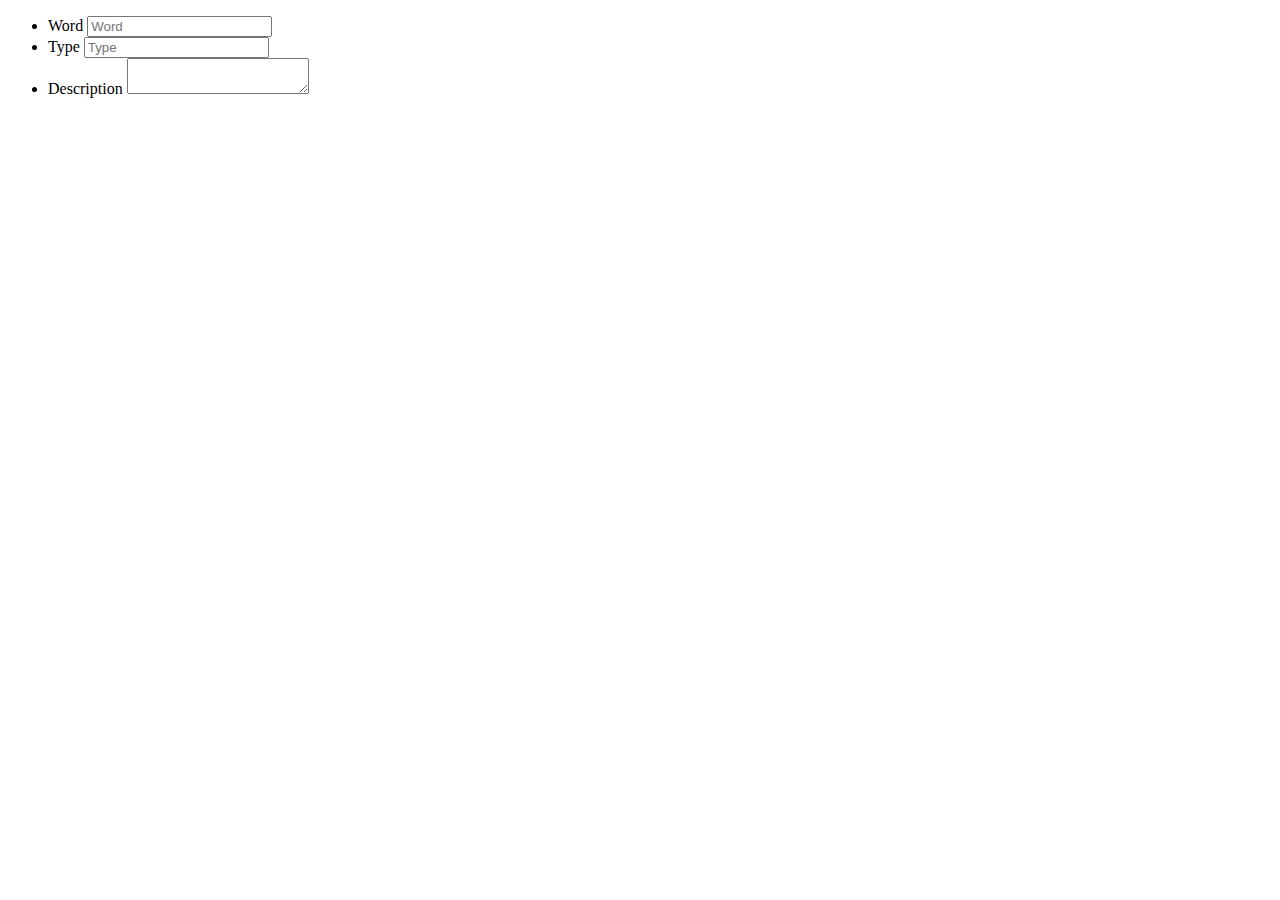
==== create/create.html @ 8ad3f45c "favicon and beginning of creating page" ====
<!DOCTYPE html>
<html lang="en">

<head>

    <link rel="apple-touch-icon" sizes="180x180" href="/apple-touch-icon.png">
    <link rel="icon" type="image/png" sizes="32x32" href="/favicon-32x32.png">
    <link rel="icon" type="image/png" sizes="16x16" href="/favicon-16x16.png">
    <link rel="manifest" href="/site.webmanifest">

    <meta charset="UTF-8">
    <meta name="viewport" content="width=device-width, initial-scale=1.0">
    <title>Create</title>
</head>

<body>
    <div class="all">
        <div class="form">
            <form>
                <ul>
                    <li>
                        <label for="word">Word</label>
                        <input type="text" placeholder="Word">
                    </li>
                    <li>
                        <label for="type">Type</label>
                        <input type="text" placeholder="Type">
                    </li>
                    <li>
                        <label for="description">Description</label>
                        <textarea></textarea>
                    </li>
                </ul>
            </form>
        </div>
    </div>
</body>

</html>
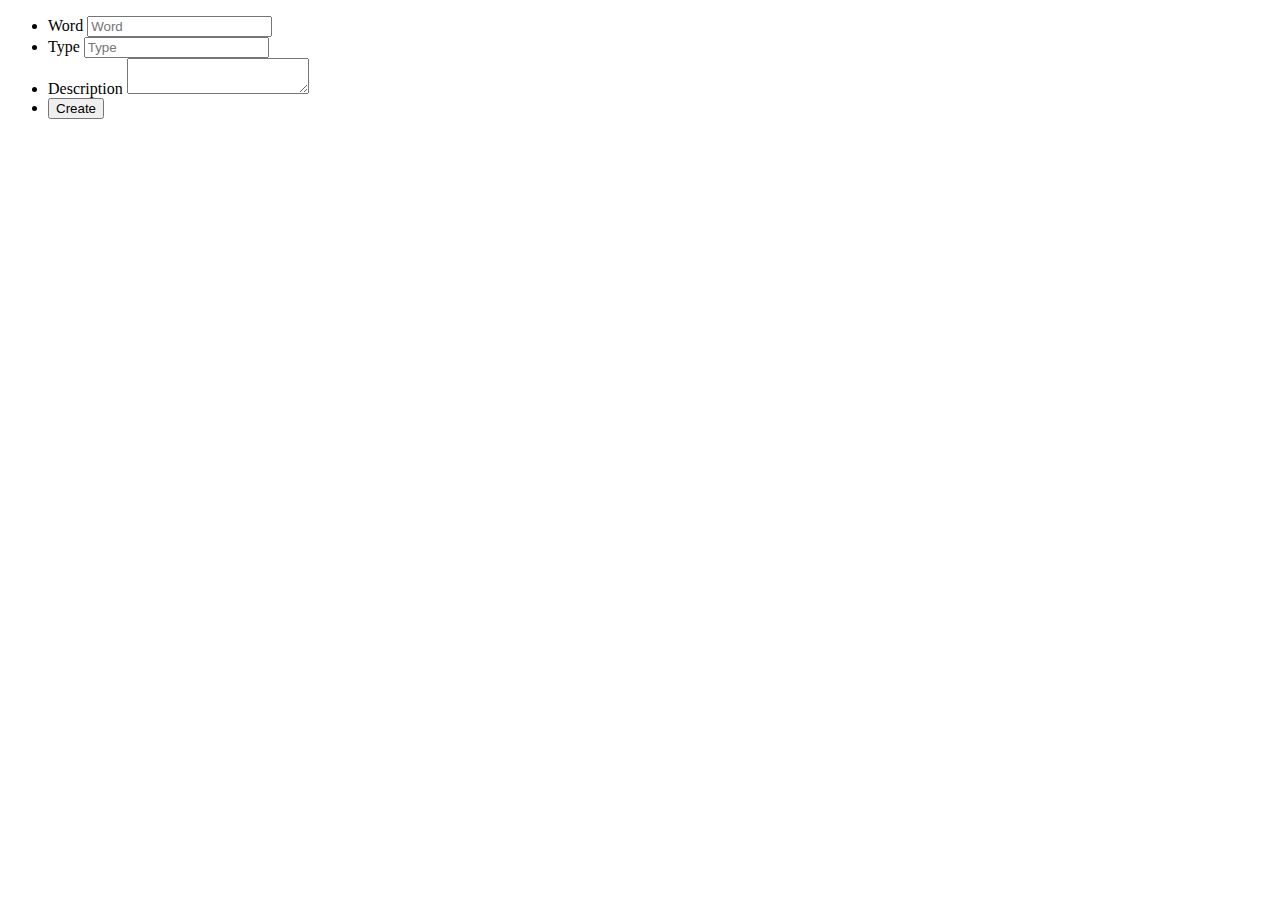
==== commit 3280f86b: "word creation beta" ====
--- a/create/create.html
+++ b/create/create.html
@@ -11,6 +11,7 @@
     <meta charset="UTF-8">
     <meta name="viewport" content="width=device-width, initial-scale=1.0">
     <title>Create</title>
+    <script src="../assets/javascript/create.js" async ></script>
 </head>
 
 <body>
@@ -20,15 +21,18 @@
                 <ul>
                     <li>
                         <label for="word">Word</label>
-                        <input type="text" placeholder="Word">
+                        <input id="form-word" type="text" placeholder="Word">
                     </li>
                     <li>
                         <label for="type">Type</label>
-                        <input type="text" placeholder="Type">
+                        <input id="form-type" type="text" placeholder="Type">
                     </li>
                     <li>
                         <label for="description">Description</label>
-                        <textarea></textarea>
+                        <textarea id="form-desc"></textarea>
+                    </li>
+                    <li>
+                        <button onclick={create();}>Create</button>
                     </li>
                 </ul>
             </form>
